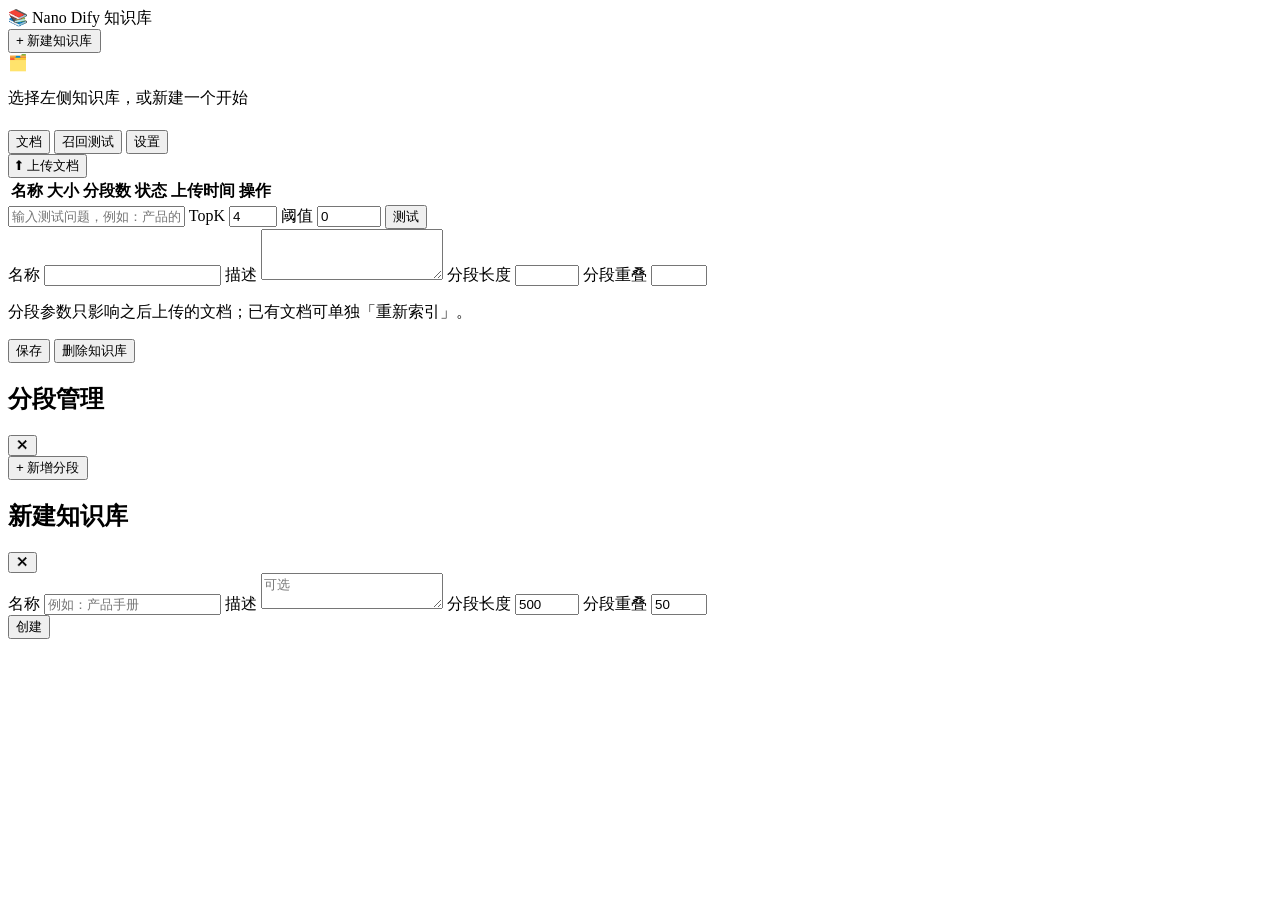
==== frontend/index.html @ 0b7e8e09 "feat: nano dify knowledge lib - mini knowledge base with management UI - Dataset/document/segment CR" ====
<!DOCTYPE html>
<html lang="zh-CN">
<head>
  <meta charset="UTF-8" />
  <meta name="viewport" content="width=device-width, initial-scale=1.0" />
  <title>Nano Dify · 知识库</title>
  <link rel="stylesheet" href="/static/style.css" />
</head>
<body>
  <div id="app">
    <!-- 侧边栏：知识库列表 -->
    <aside class="sidebar">
      <div class="brand">
        <span class="brand-logo">📚</span>
        <span class="brand-name">Nano Dify 知识库</span>
      </div>
      <button class="btn btn-primary btn-block" id="btnNewDataset">+ 新建知识库</button>
      <div class="dataset-list" id="datasetList"></div>
    </aside>

    <!-- 主区域 -->
    <main class="main" id="mainArea">
      <div class="empty-state" id="emptyState">
        <div class="empty-icon">🗂️</div>
        <p>选择左侧知识库，或新建一个开始</p>
      </div>

      <div class="dataset-view hidden" id="datasetView">
        <header class="dataset-header">
          <div>
            <h1 id="dsName"></h1>
            <p class="muted" id="dsDesc"></p>
          </div>
          <div class="tabs">
            <button class="tab active" data-tab="docs">文档</button>
            <button class="tab" data-tab="hit">召回测试</button>
            <button class="tab" data-tab="settings">设置</button>
          </div>
        </header>

        <!-- 文档页 -->
        <section class="tab-panel" id="panel-docs">
          <div class="toolbar">
            <span class="muted" id="docStats"></span>
            <button class="btn btn-primary" id="btnUpload">⬆ 上传文档</button>
            <input type="file" id="fileInput" accept=".txt,.md,.markdown,.pdf,.docx" hidden />
          </div>
          <table class="table">
            <thead>
              <tr><th>名称</th><th>大小</th><th>分段数</th><th>状态</th><th>上传时间</th><th>操作</th></tr>
            </thead>
            <tbody id="docTableBody"></tbody>
          </table>
        </section>

        <!-- 召回测试页 -->
        <section class="tab-panel hidden" id="panel-hit">
          <div class="hit-form">
            <input type="text" id="hitQuery" placeholder="输入测试问题，例如：产品的退货政策是什么？" />
            <label>TopK <input type="number" id="hitTopK" value="4" min="1" max="20" /></label>
            <label>阈值 <input type="number" id="hitThreshold" value="0" min="0" max="1" step="0.05" /></label>
            <button class="btn btn-primary" id="btnHitTest">测试</button>
          </div>
          <div id="hitResults"></div>
        </section>

        <!-- 设置页 -->
        <section class="tab-panel hidden" id="panel-settings">
          <div class="form-card">
            <label>名称 <input type="text" id="setName" /></label>
            <label>描述 <textarea id="setDesc" rows="3"></textarea></label>
            <label>分段长度 <input type="number" id="setChunkSize" min="50" max="4000" /></label>
            <label>分段重叠 <input type="number" id="setChunkOverlap" min="0" max="500" /></label>
            <p class="muted">分段参数只影响之后上传的文档；已有文档可单独「重新索引」。</p>
            <div class="form-actions">
              <button class="btn btn-primary" id="btnSaveSettings">保存</button>
              <button class="btn btn-danger" id="btnDeleteDataset">删除知识库</button>
            </div>
          </div>
        </section>
      </div>
    </main>
  </div>

  <!-- 分段管理弹窗 -->
  <div class="modal-mask hidden" id="segmentModal">
    <div class="modal">
      <header class="modal-header">
        <h2 id="segModalTitle">分段管理</h2>
        <button class="btn-icon" id="btnCloseSegModal">✕</button>
      </header>
      <div class="toolbar">
        <button class="btn btn-primary" id="btnAddSegment">+ 新增分段</button>
      </div>
      <div class="segment-list" id="segmentList"></div>
    </div>
  </div>

  <!-- 新建知识库弹窗 -->
  <div class="modal-mask hidden" id="datasetModal">
    <div class="modal modal-sm">
      <header class="modal-header">
        <h2>新建知识库</h2>
        <button class="btn-icon" id="btnCloseDsModal">✕</button>
      </header>
      <div class="form-card">
        <label>名称 <input type="text" id="newDsName" placeholder="例如：产品手册" /></label>
        <label>描述 <textarea id="newDsDesc" rows="2" placeholder="可选"></textarea></label>
        <label>分段长度 <input type="number" id="newDsChunkSize" value="500" min="50" max="4000" /></label>
        <label>分段重叠 <input type="number" id="newDsChunkOverlap" value="50" min="0" max="500" /></label>
        <div class="form-actions">
          <button class="btn btn-primary" id="btnCreateDataset">创建</button>
        </div>
      </div>
    </div>
  </div>

  <div class="toast hidden" id="toast"></div>
  <script src="/static/app.js"></script>
</body>
</html>
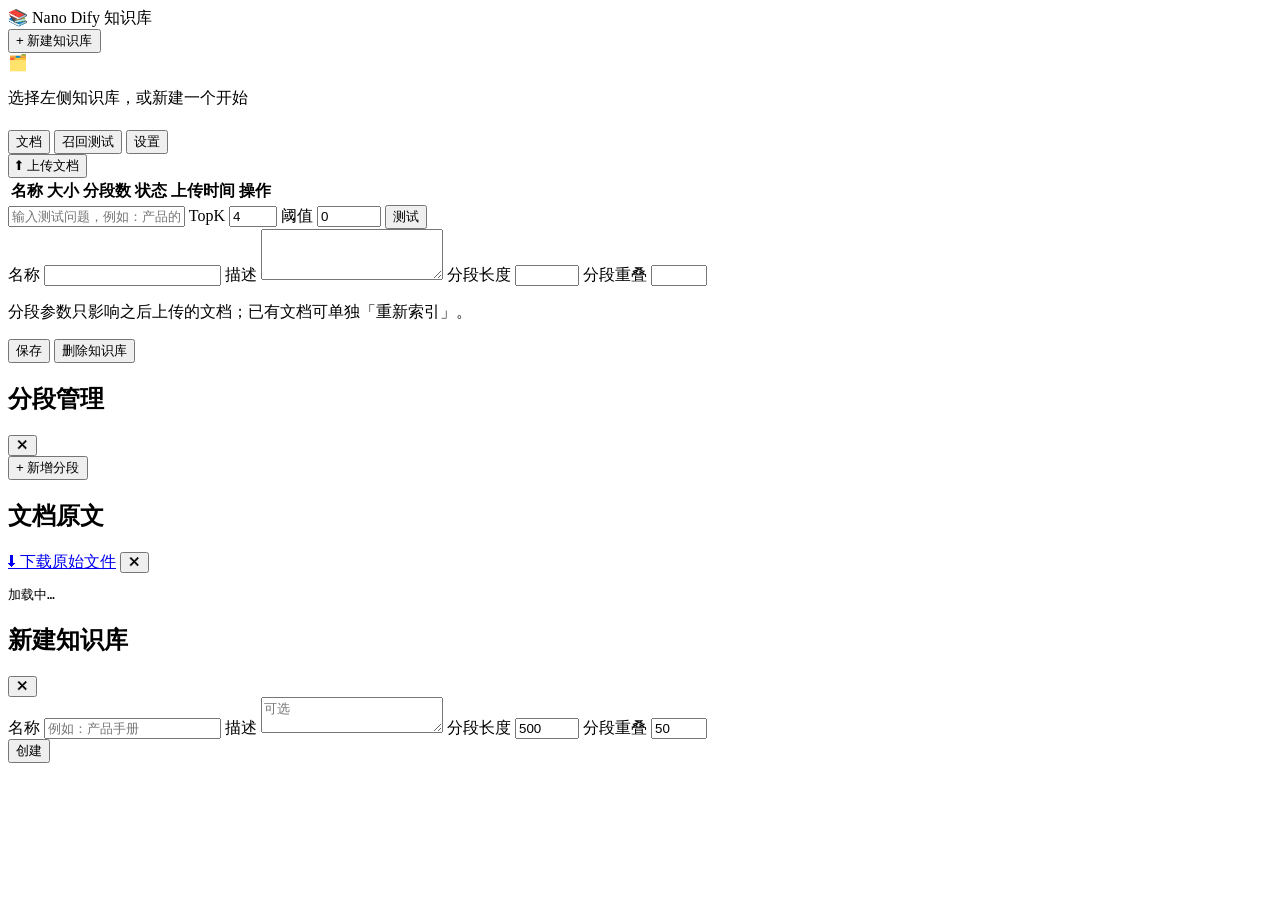
==== commit c1b46dbf: "feat: view document content and download original file - GET .../documents/{id}/content returns pars" ====
--- a/frontend/index.html
+++ b/frontend/index.html
@@ -96,6 +96,21 @@
     </div>
   </div>
 
+  <!-- 文档原文弹窗 -->
+  <div class="modal-mask hidden" id="docContentModal">
+    <div class="modal">
+      <header class="modal-header">
+        <h2 id="docContentTitle">文档原文</h2>
+        <div>
+          <a class="btn btn-sm" id="docDownloadLink" href="#">⬇ 下载原始文件</a>
+          <button class="btn-icon" id="btnCloseDocModal">✕</button>
+        </div>
+      </header>
+      <div class="doc-meta muted" id="docContentMeta"></div>
+      <pre class="doc-content" id="docContentBody">加载中…</pre>
+    </div>
+  </div>
+
   <!-- 新建知识库弹窗 -->
   <div class="modal-mask hidden" id="datasetModal">
     <div class="modal modal-sm">
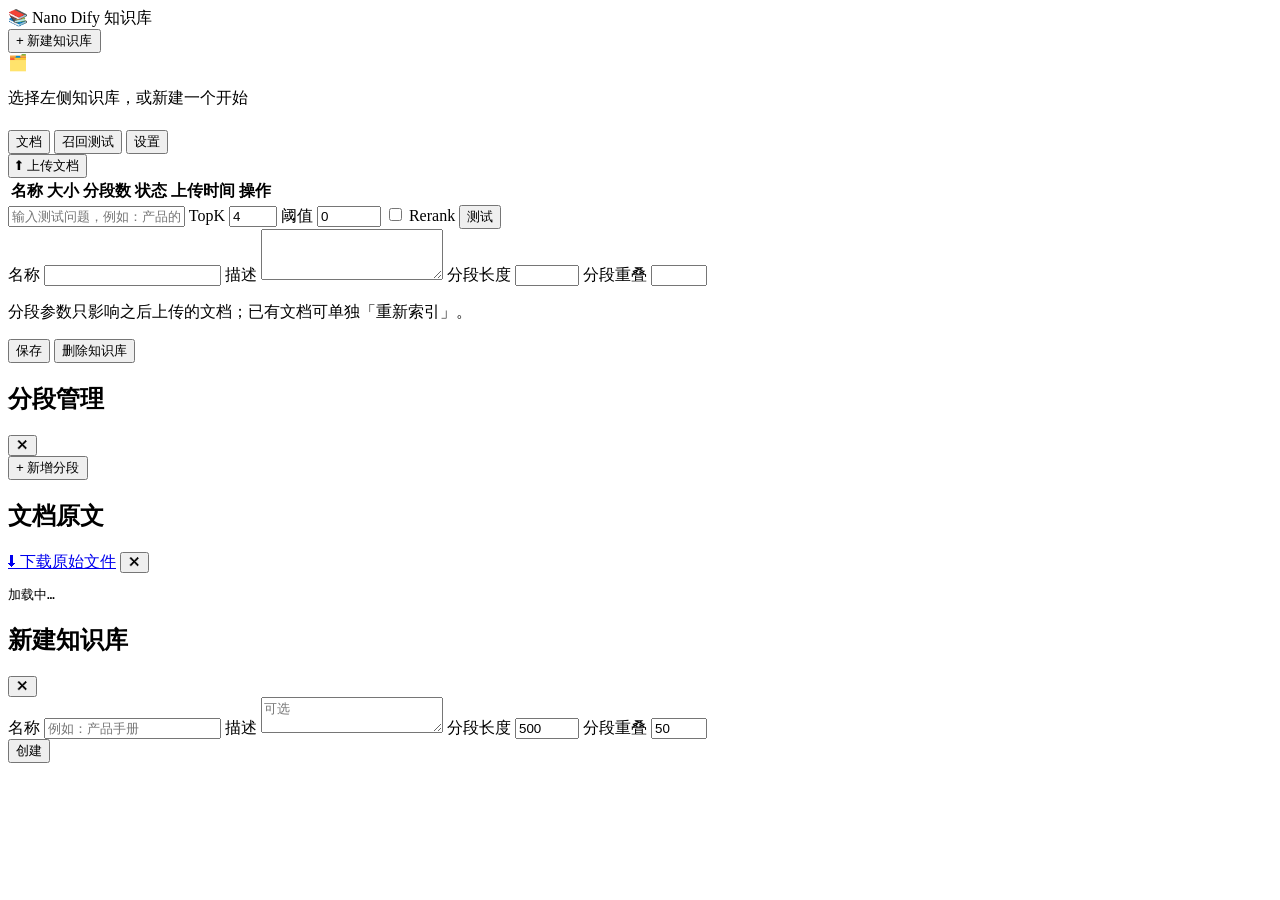
==== commit 9bd98d0b: "feat: rerank support for hit-testing - rerank.py: Jina/Cohere/SiliconFlow-compatible /rerank client " ====
--- a/frontend/index.html
+++ b/frontend/index.html
@@ -4,7 +4,7 @@
   <meta charset="UTF-8" />
   <meta name="viewport" content="width=device-width, initial-scale=1.0" />
   <title>Nano Dify · 知识库</title>
-  <link rel="stylesheet" href="/static/style.css" />
+  <link rel="stylesheet" href="/static/style.css?v=0.3.0" />
 </head>
 <body>
   <div id="app">
@@ -16,6 +16,7 @@
       </div>
       <button class="btn btn-primary btn-block" id="btnNewDataset">+ 新建知识库</button>
       <div class="dataset-list" id="datasetList"></div>
+      <div class="sidebar-footer muted" id="providerInfo"></div>
     </aside>
 
     <!-- 主区域 -->
@@ -59,6 +60,7 @@
             <input type="text" id="hitQuery" placeholder="输入测试问题，例如：产品的退货政策是什么？" />
             <label>TopK <input type="number" id="hitTopK" value="4" min="1" max="20" /></label>
             <label>阈值 <input type="number" id="hitThreshold" value="0" min="0" max="1" step="0.05" /></label>
+            <label class="check-label"><input type="checkbox" id="hitRerank" /> Rerank</label>
             <button class="btn btn-primary" id="btnHitTest">测试</button>
           </div>
           <div id="hitResults"></div>
@@ -131,6 +133,6 @@
   </div>
 
   <div class="toast hidden" id="toast"></div>
-  <script src="/static/app.js"></script>
+  <script src="/static/app.js?v=0.3.0"></script>
 </body>
 </html>
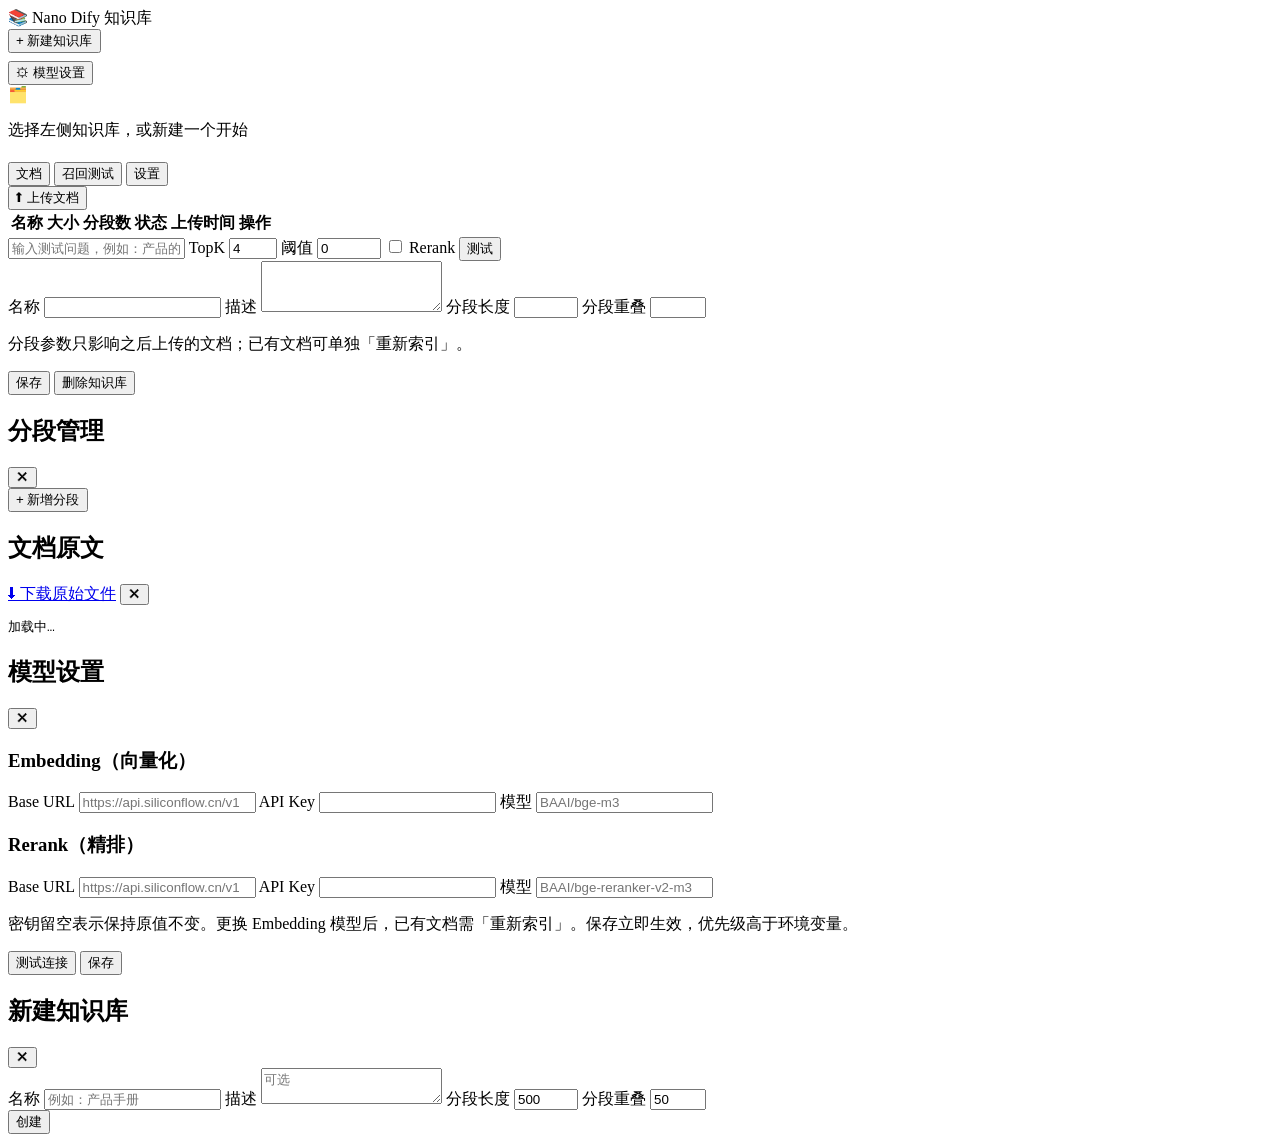
==== commit 46ce5181: "feat: runtime model settings manageable from web UI - settings table in SQLite; precedence: UI setti" ====
--- a/frontend/index.html
+++ b/frontend/index.html
@@ -4,7 +4,7 @@
   <meta charset="UTF-8" />
   <meta name="viewport" content="width=device-width, initial-scale=1.0" />
   <title>Nano Dify · 知识库</title>
-  <link rel="stylesheet" href="/static/style.css?v=0.3.0" />
+  <link rel="stylesheet" href="/static/style.css?v=0.4.0" />
 </head>
 <body>
   <div id="app">
@@ -16,7 +16,10 @@
       </div>
       <button class="btn btn-primary btn-block" id="btnNewDataset">+ 新建知识库</button>
       <div class="dataset-list" id="datasetList"></div>
-      <div class="sidebar-footer muted" id="providerInfo"></div>
+      <div class="sidebar-footer">
+        <div class="muted" id="providerInfo"></div>
+        <button class="btn btn-block" id="btnModelSettings" style="margin-top:8px">⚙ 模型设置</button>
+      </div>
     </aside>
 
     <!-- 主区域 -->
@@ -113,6 +116,32 @@
     </div>
   </div>
 
+  <!-- 模型设置弹窗 -->
+  <div class="modal-mask hidden" id="settingsModal">
+    <div class="modal modal-sm">
+      <header class="modal-header">
+        <h2>模型设置</h2>
+        <button class="btn-icon" id="btnCloseSettingsModal">✕</button>
+      </header>
+      <div class="form-card">
+        <h3 class="settings-group">Embedding（向量化）</h3>
+        <label>Base URL <input type="text" id="setEmbBase" placeholder="https://api.siliconflow.cn/v1" /></label>
+        <label>API Key <input type="password" id="setEmbKey" placeholder="" autocomplete="new-password" /></label>
+        <label>模型 <input type="text" id="setEmbModel" placeholder="BAAI/bge-m3" /></label>
+        <h3 class="settings-group">Rerank（精排）</h3>
+        <label>Base URL <input type="text" id="setRerBase" placeholder="https://api.siliconflow.cn/v1" /></label>
+        <label>API Key <input type="password" id="setRerKey" placeholder="" autocomplete="new-password" /></label>
+        <label>模型 <input type="text" id="setRerModel" placeholder="BAAI/bge-reranker-v2-m3" /></label>
+        <p class="muted">密钥留空表示保持原值不变。更换 Embedding 模型后，已有文档需「重新索引」。保存立即生效，优先级高于环境变量。</p>
+        <div class="form-actions">
+          <button class="btn" id="btnTestSettings">测试连接</button>
+          <button class="btn btn-primary" id="btnSaveModelSettings">保存</button>
+        </div>
+        <div class="muted" id="settingsTestResult"></div>
+      </div>
+    </div>
+  </div>
+
   <!-- 新建知识库弹窗 -->
   <div class="modal-mask hidden" id="datasetModal">
     <div class="modal modal-sm">
@@ -133,6 +162,6 @@
   </div>
 
   <div class="toast hidden" id="toast"></div>
-  <script src="/static/app.js?v=0.3.0"></script>
+  <script src="/static/app.js?v=0.4.0"></script>
 </body>
 </html>
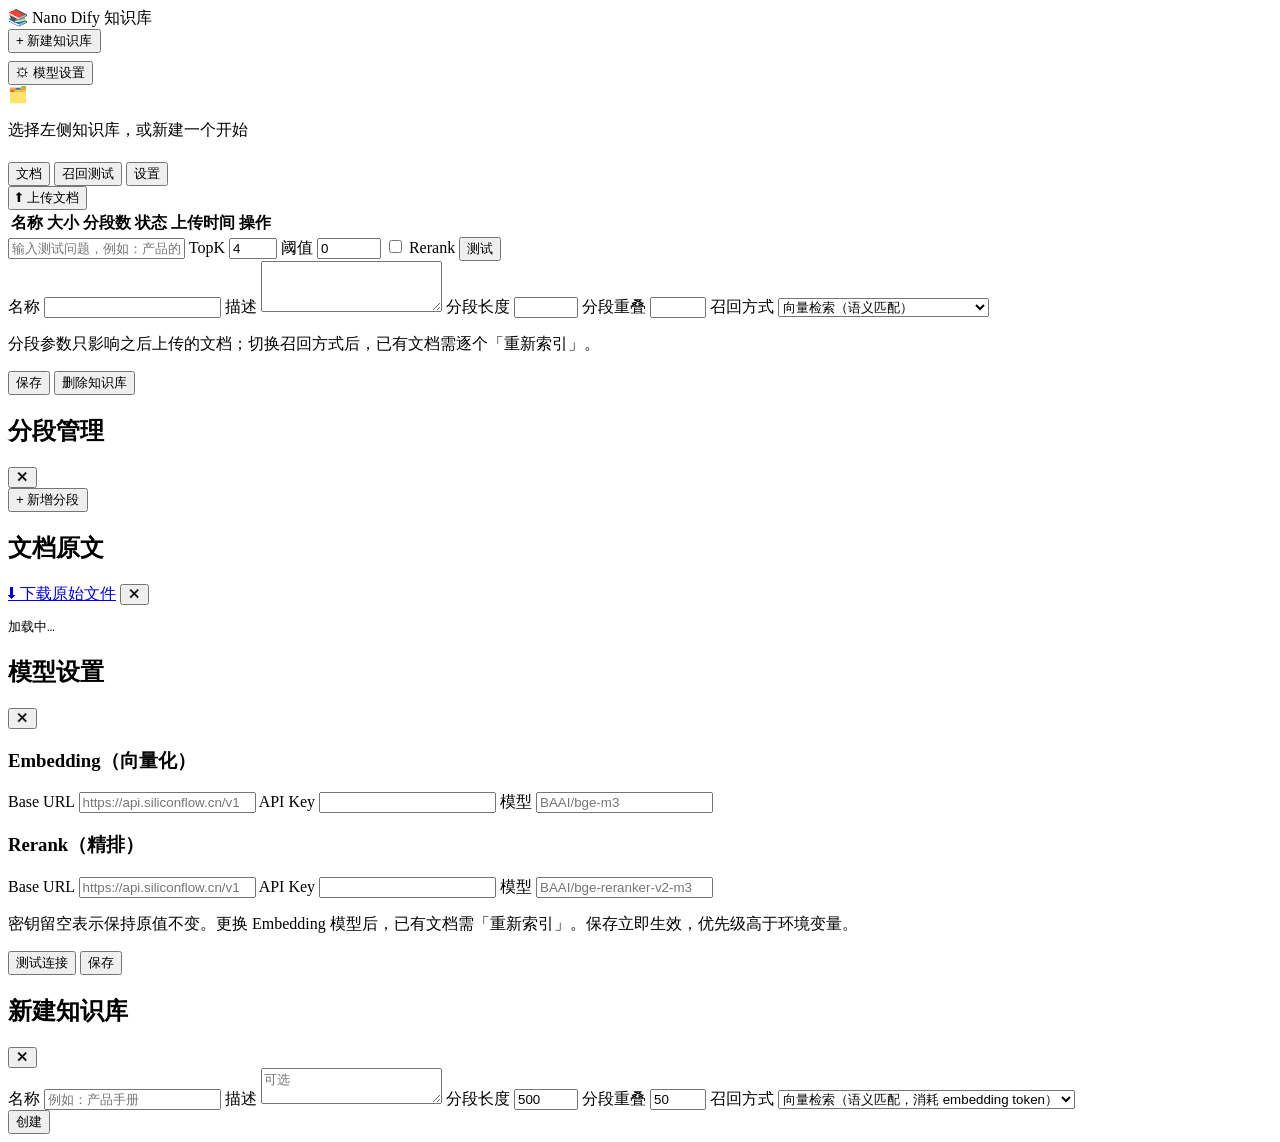
==== commit 770cde3e: "feat: BM25 keyword retrieval mode (zero-token recall) - bm25.py: BM25Okapi scorer, jieba tokenizer w" ====
--- a/frontend/index.html
+++ b/frontend/index.html
@@ -4,7 +4,7 @@
   <meta charset="UTF-8" />
   <meta name="viewport" content="width=device-width, initial-scale=1.0" />
   <title>Nano Dify · 知识库</title>
-  <link rel="stylesheet" href="/static/style.css?v=0.4.0" />
+  <link rel="stylesheet" href="/static/style.css?v=0.5.0" />
 </head>
 <body>
   <div id="app">
@@ -76,7 +76,13 @@
             <label>描述 <textarea id="setDesc" rows="3"></textarea></label>
             <label>分段长度 <input type="number" id="setChunkSize" min="50" max="4000" /></label>
             <label>分段重叠 <input type="number" id="setChunkOverlap" min="0" max="500" /></label>
-            <p class="muted">分段参数只影响之后上传的文档；已有文档可单独「重新索引」。</p>
+            <label>召回方式
+              <select id="setMode">
+                <option value="vector">向量检索（语义匹配）</option>
+                <option value="bm25">关键词检索（BM25，零 token）</option>
+              </select>
+            </label>
+            <p class="muted">分段参数只影响之后上传的文档；切换召回方式后，已有文档需逐个「重新索引」。</p>
             <div class="form-actions">
               <button class="btn btn-primary" id="btnSaveSettings">保存</button>
               <button class="btn btn-danger" id="btnDeleteDataset">删除知识库</button>
@@ -154,6 +160,12 @@
         <label>描述 <textarea id="newDsDesc" rows="2" placeholder="可选"></textarea></label>
         <label>分段长度 <input type="number" id="newDsChunkSize" value="500" min="50" max="4000" /></label>
         <label>分段重叠 <input type="number" id="newDsChunkOverlap" value="50" min="0" max="500" /></label>
+        <label>召回方式
+          <select id="newDsMode">
+            <option value="vector">向量检索（语义匹配，消耗 embedding token）</option>
+            <option value="bm25">关键词检索（BM25，零 token 零网络）</option>
+          </select>
+        </label>
         <div class="form-actions">
           <button class="btn btn-primary" id="btnCreateDataset">创建</button>
         </div>
@@ -162,6 +174,6 @@
   </div>
 
   <div class="toast hidden" id="toast"></div>
-  <script src="/static/app.js?v=0.4.0"></script>
+  <script src="/static/app.js?v=0.5.0"></script>
 </body>
 </html>
